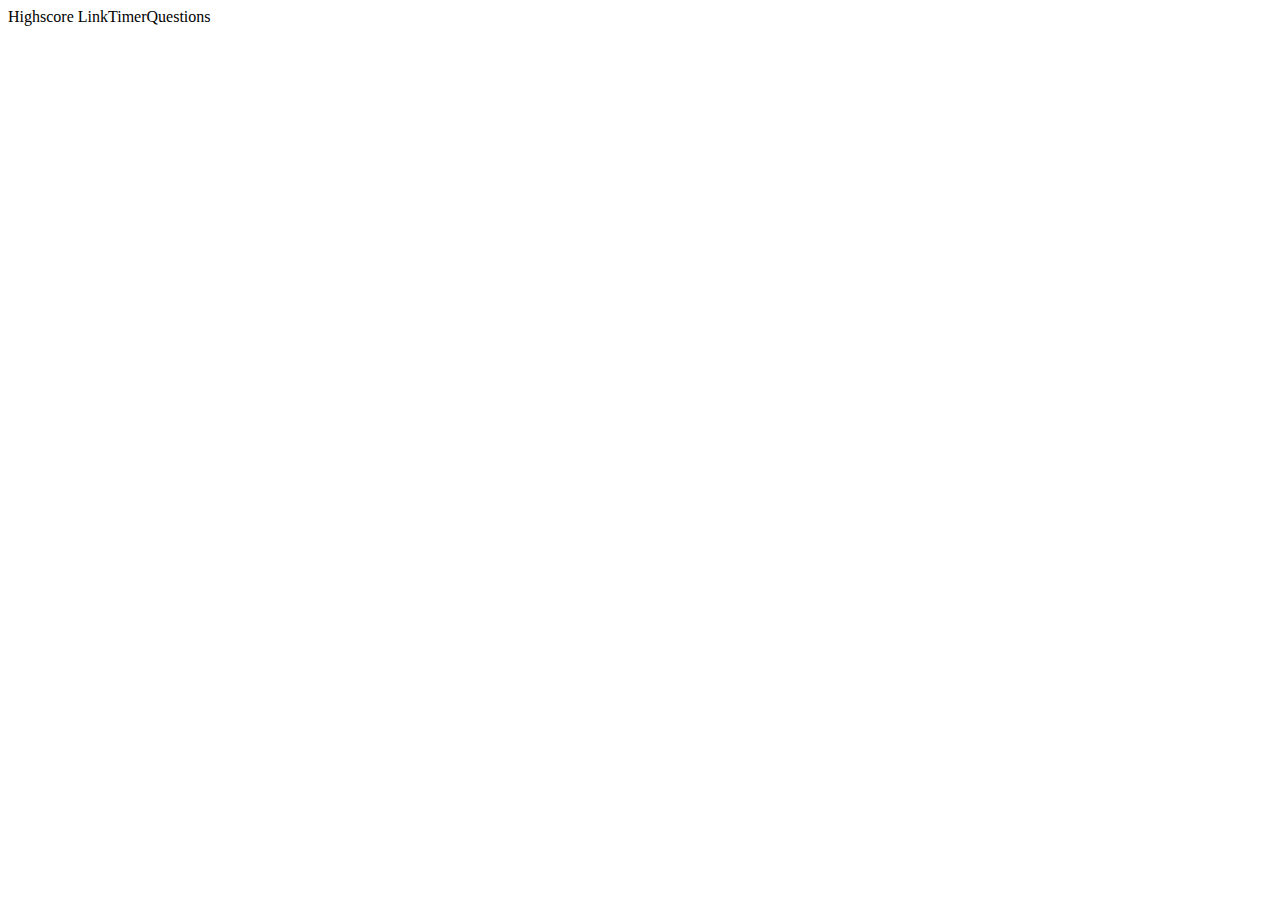
==== index.html @ a9a06d13 "initialo commit - added an html and created seperate containers for layout of the page. Created CSS " ====
<!DOCTYPE html>
<html lang="en">

<head>
    <meta charset="UTF-8">
    <meta http-equiv="X-UA-Compatible" content="IE=edge">
    <meta name="viewport" content="width=device-width, initial-scale=1.0">
    <title>Document</title>
    <link rel="stylesheet" href="./style.css">
</head>

<body>
    <div class="flex-container">



        <div class="highscores">
            Highscore Link

        </div>

        <div class="timer">
            Timer

        </div>

        <div class="quiz">
            Questions

        </div>

    </div>
















    <script src="./script/script.js"></script>
</body>

</html>
---- style.css ----
.flex-container {
display: flex;
}
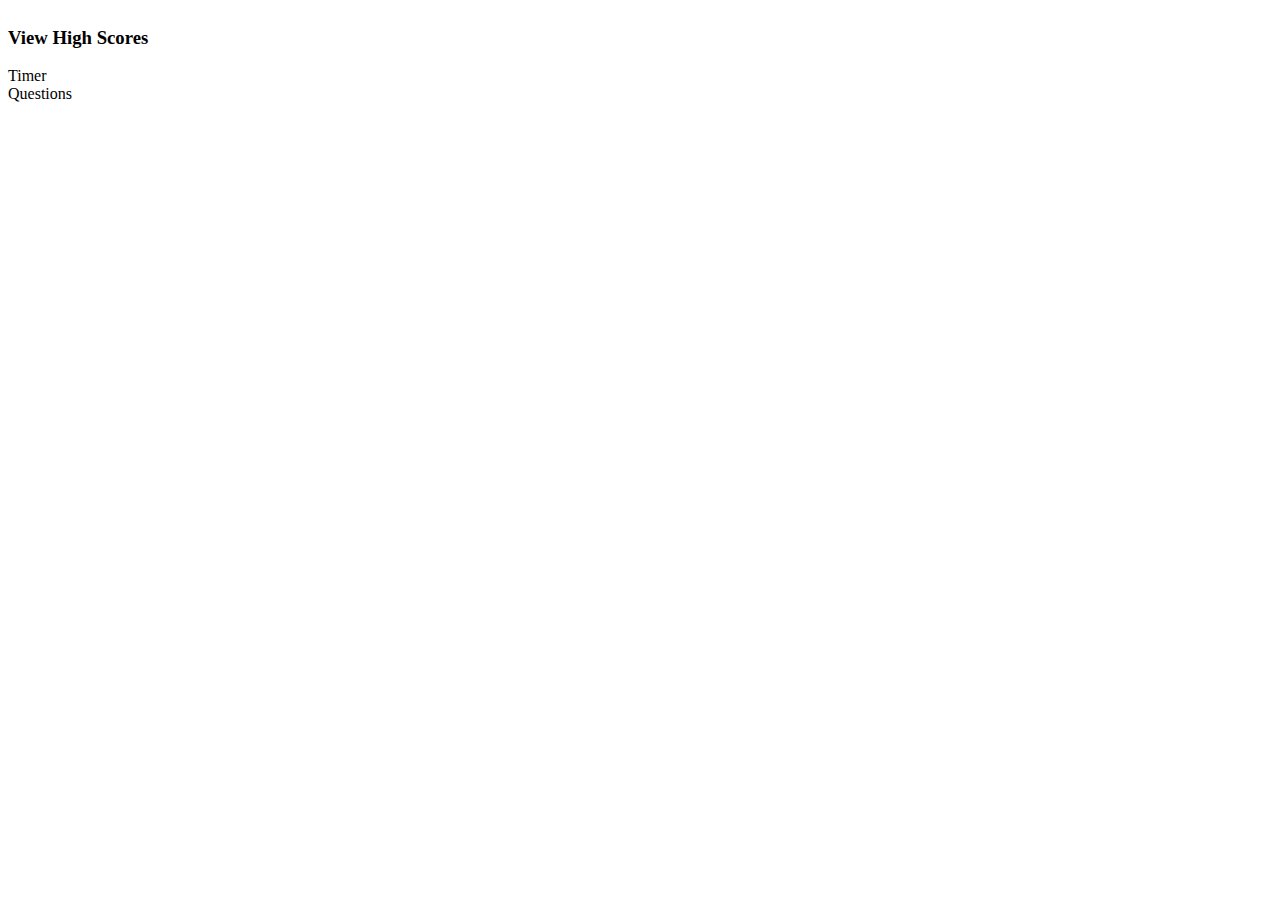
==== commit c8e00934: "finished head section of doc by linking css and adding a title. Working on first container for highs" ====
--- a/index.html
+++ b/index.html
@@ -5,43 +5,28 @@
     <meta charset="UTF-8">
     <meta http-equiv="X-UA-Compatible" content="IE=edge">
     <meta name="viewport" content="width=device-width, initial-scale=1.0">
-    <title>Document</title>
+    <title>Code Quiz</title>
     <link rel="stylesheet" href="./style.css">
 </head>
 
 <body>
     <div class="flex-container">
+        <div class="highscores">
+            <h3>View High Scores</h3>
+        </div>
+    </div>
 
-
-
-        <div class="highscores">
-            Highscore Link
-
-        </div>
-
-        <div class="timer">
-            Timer
-
-        </div>
-
-        <div class="quiz">
-            Questions
-
-        </div>
+    <div class="timer">
+        Timer
 
     </div>
 
+    <div class="quiz">
+        Questions
 
+    </div>
 
-
-
-
-
-
-
-
-
-
+    </div>
 
 
 
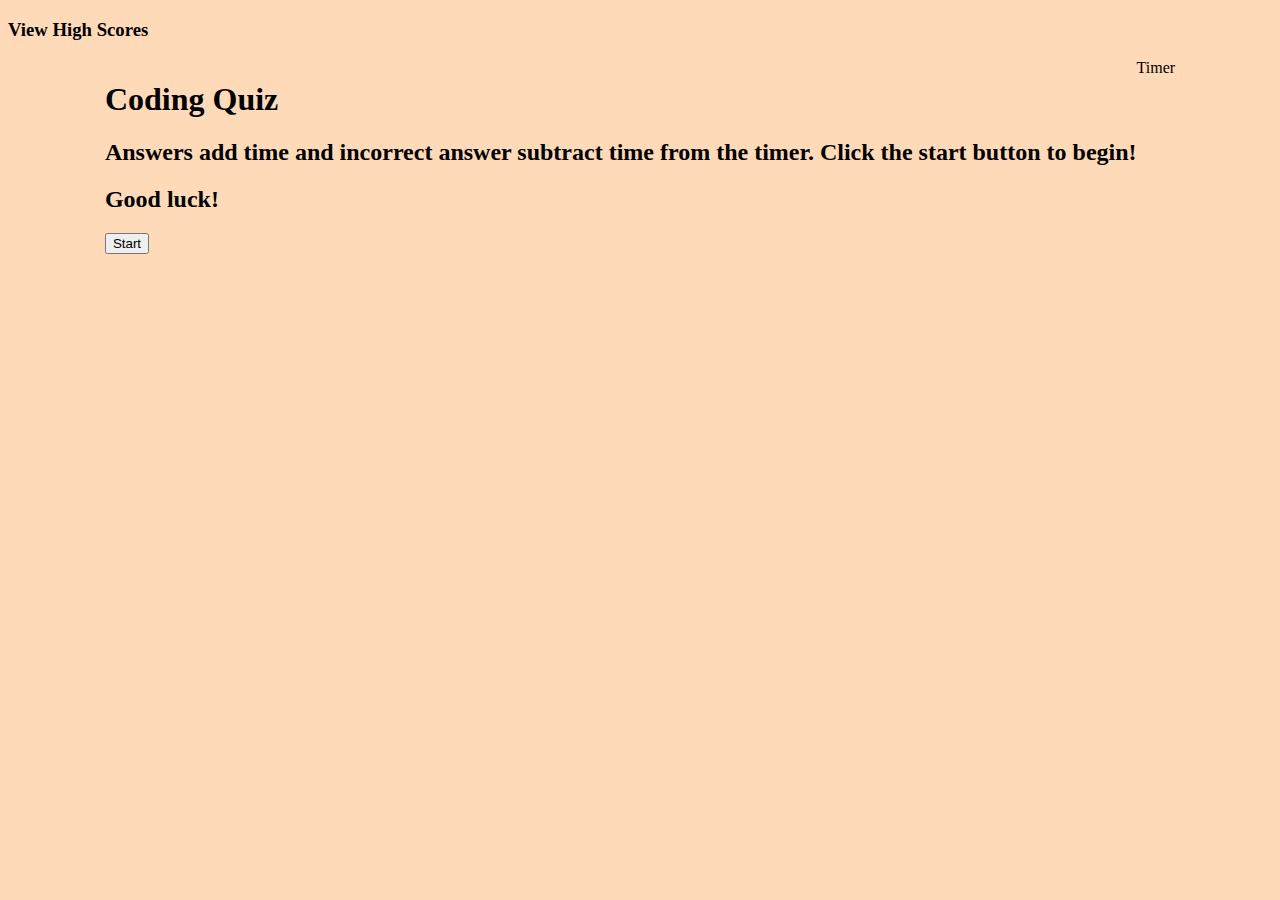
==== commit 6bc9bd66: "began styling css to see it is hooked up. Working on js now to create variables and functions for th" ====
--- a/index.html
+++ b/index.html
@@ -10,24 +10,29 @@
 </head>
 
 <body>
-    <div class="flex-container">
-        <div class="highscores">
-            <h3>View High Scores</h3>
-        </div>
+    <!-- Div for highscores will need a link -->
+    <div class="highscores">
+        <h3>View High Scores</h3>
     </div>
+    <!-- Container for timer and quiz content -->
 
-    <div class="timer">
-        Timer
+<div class="flex-container">
+    <!-- Div for quiz timer  -->
 
+    <!-- Quiz Content -->
+    <div class="quiz">
+        <h1>Coding Quiz</h1>
+        <h2> Answers add time and incorrect answer subtract time from the timer. Click the start button to begin!</h2>
+        <h2>Good luck!</h2>
+
+        <!-- Quiz start buton -->
+        <button class="start">Start</button>
     </div>
+    <div class="timer">Timer</div>
 
-    <div class="quiz">
-        Questions
 
-    </div>
 
-    </div>
-
+</div>
 
 
 
--- a/style.css
+++ b/style.css
@@ -1,3 +1,10 @@
-.flex-container {
-display: flex;
+/* Background color of webpage */
+body {
+    background-color: peachpuff;
 }
+
+.flex-container, button{
+    display: flex;
+    justify-content: center;
+
+}
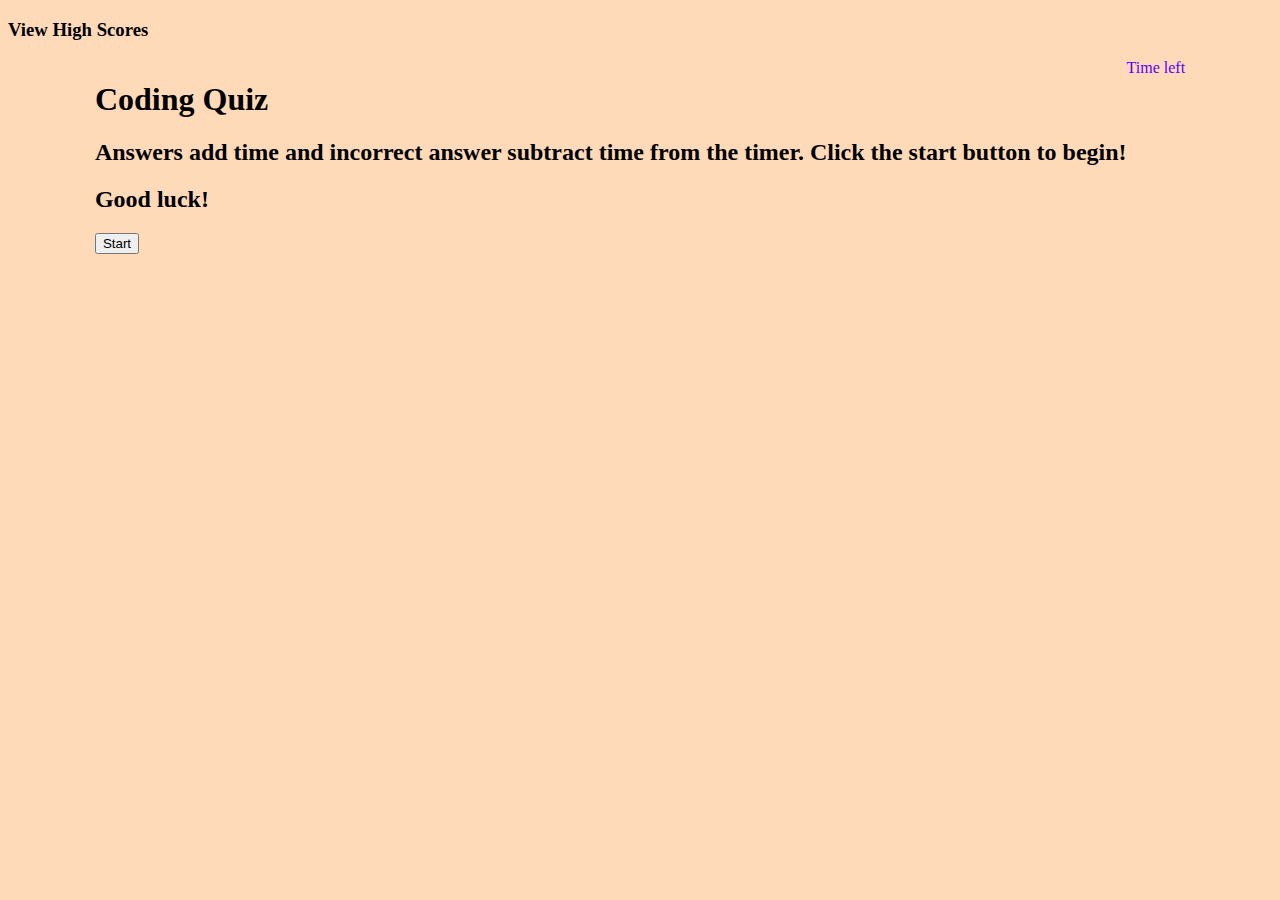
==== commit 82ef3d49: "finished load question function to change question with each answer and wrote the check answer funct" ====
--- a/index.html
+++ b/index.html
@@ -28,10 +28,18 @@
         <!-- Quiz start buton -->
         <button class="start">Start</button>
     </div>
-    <div class="timer">Timer</div>
+    <!-- Class for timer for js file -->
+    <div class="timer" style="color: rgb(89, 0, 255);">Time left </div>
+    <div class="quizquestion">
+        <!-- placeholder for question -->
+        <h3 id="js-question" class="question"></h3>
+        
+        <!-- placeholder for answers -->
+        <div id="js-choices" class="choices"></div>
+        <div id="js-response" class="response">
 
-
-
+        </div>
+    </div>
 </div>
 
 
